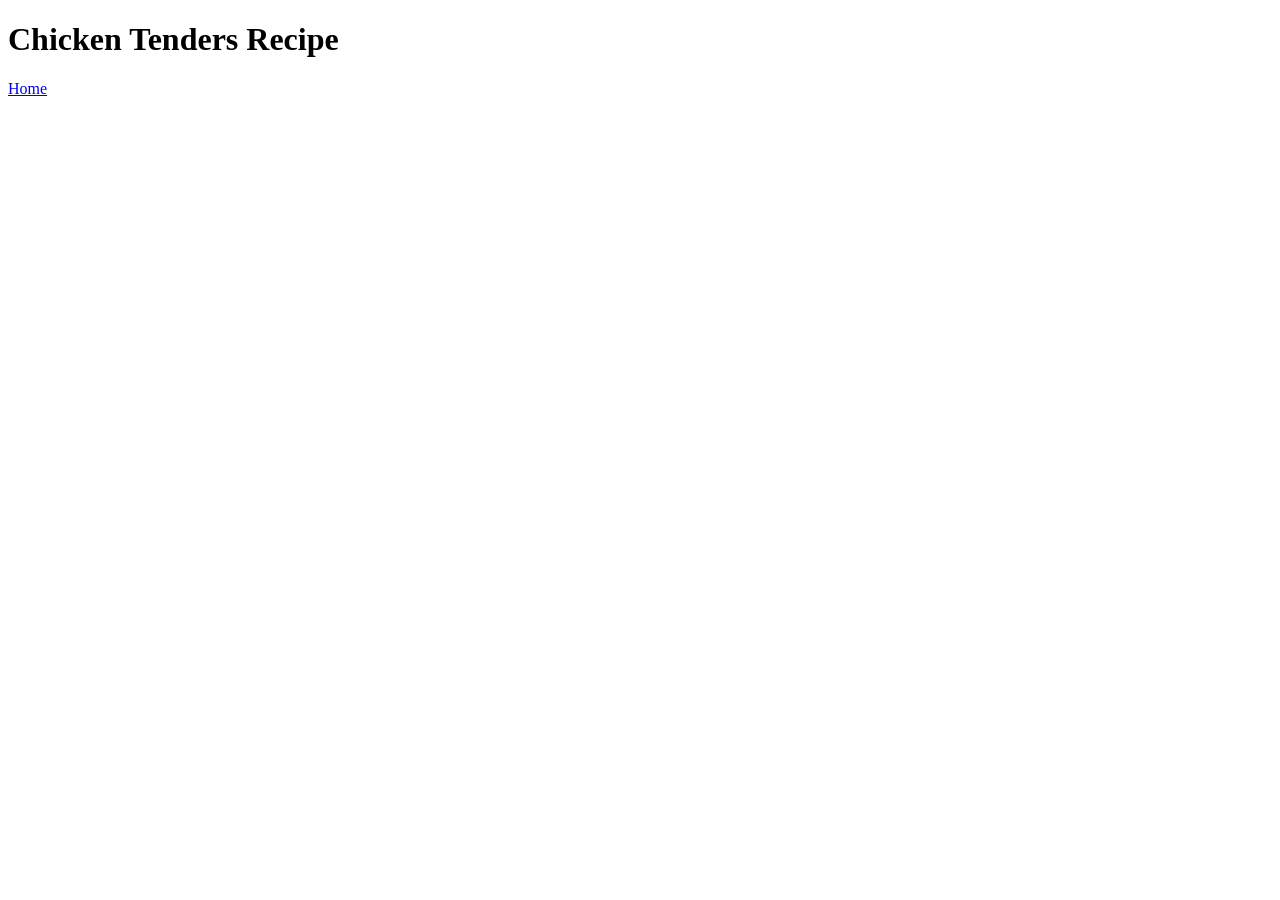
==== recipes/chicken_tenders.html @ fa292069 "Implemented new html pages for extra recipes Implemented links and set up other pages (pancakes and " ====
<!DOCTYPE html>
<html lang="en">
    <head>
        <meta charset="UTF-8">
        <title>Chicken Tenders Recipe</title>
    </head>
    <body>
        <h1>Chicken Tenders Recipe</h1>
        <a href="../index.html">Home</a>
    </body>
</html>
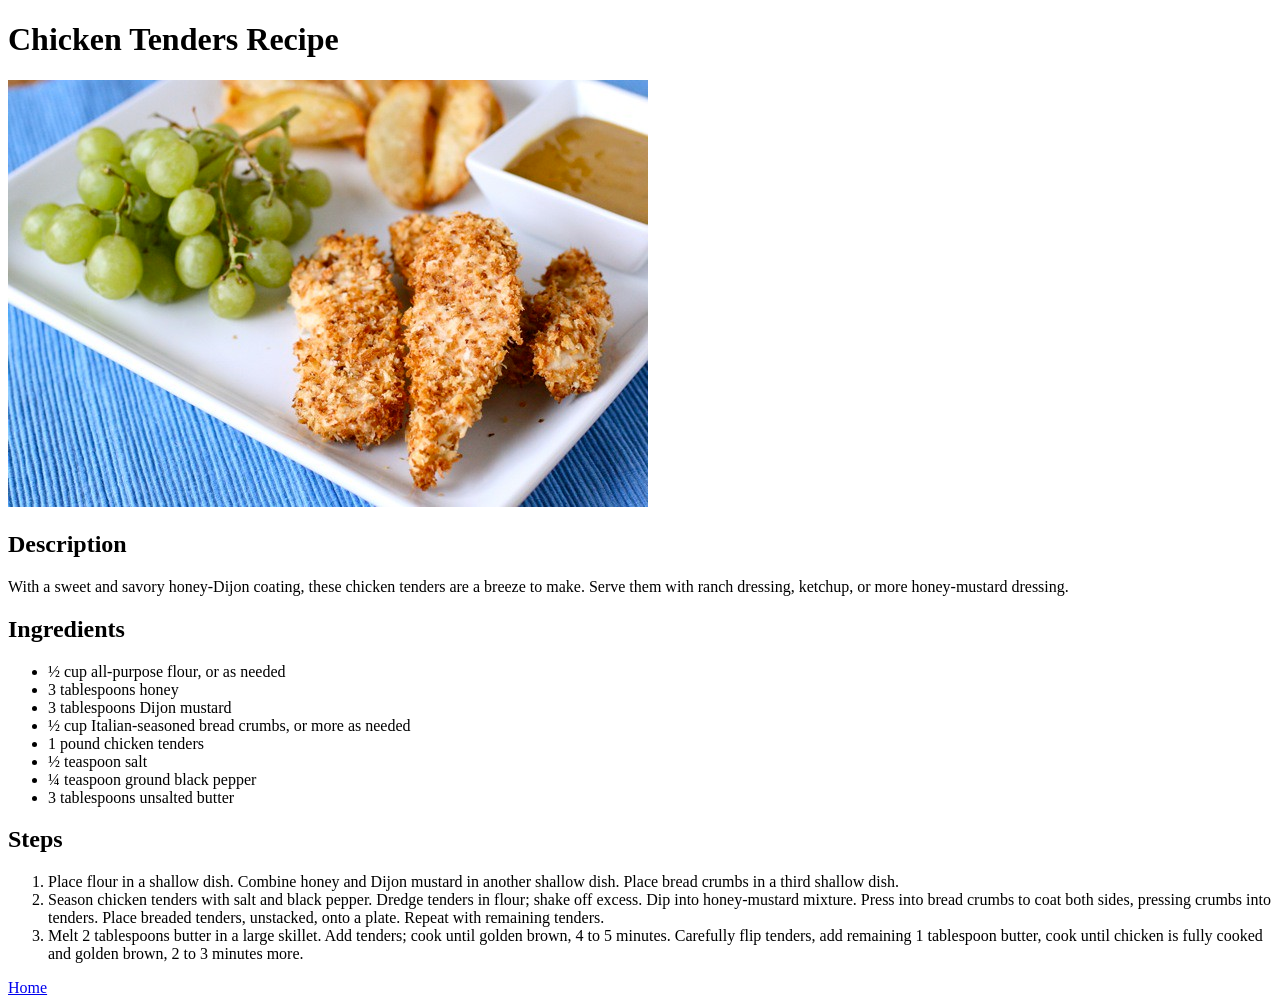
==== commit 75d1c59e: "implemented Chicken tenders and pancakes" ====
--- a/recipes/chicken_tenders.html
+++ b/recipes/chicken_tenders.html
@@ -6,6 +6,41 @@
     </head>
     <body>
         <h1>Chicken Tenders Recipe</h1>
+
+        <img src="../images/chicken_tenders.jpg">
+
+        <h2>Description</h2>
+
+        <p>
+            With a sweet and savory honey-Dijon coating, these chicken tenders are a breeze to make. Serve them with ranch dressing, 
+            ketchup, or more honey-mustard dressing.
+        </p>
+
+        <h2>Ingredients</h2>
+        <ul>
+            <li>½ cup all-purpose flour, or as needed</li>
+            <li>3 tablespoons honey</li>
+            <li>3 tablespoons Dijon mustard</li>
+            <li>½ cup Italian-seasoned bread crumbs, or more as needed</li>
+            <li>1 pound chicken tenders</li>
+            <li>½ teaspoon salt</li>
+            <li>¼ teaspoon ground black pepper</li>
+            <li>3 tablespoons unsalted butter</li>
+        </ul>
+
+        <h2>Steps</h2>
+        <ol>
+            <li>Place flour in a shallow dish. Combine honey and Dijon mustard in another shallow dish. Place bread crumbs in a third shallow dish.</li>
+            <li>
+                Season chicken tenders with salt and black pepper. Dredge tenders in flour; shake off excess. Dip into honey-mustard mixture. Press into 
+                bread crumbs to coat both sides, pressing crumbs into tenders. Place breaded tenders, unstacked, onto a plate. Repeat with remaining 
+                tenders.
+            </li>
+            <li>
+                Melt 2 tablespoons butter in a large skillet. Add tenders; cook until golden brown, 4 to 5 minutes. Carefully flip tenders, add 
+                remaining 1 tablespoon butter, cook until chicken is fully cooked and golden brown, 2 to 3 minutes more.
+            </li>
+        </ol>
         <a href="../index.html">Home</a>
     </body>
 </html>
